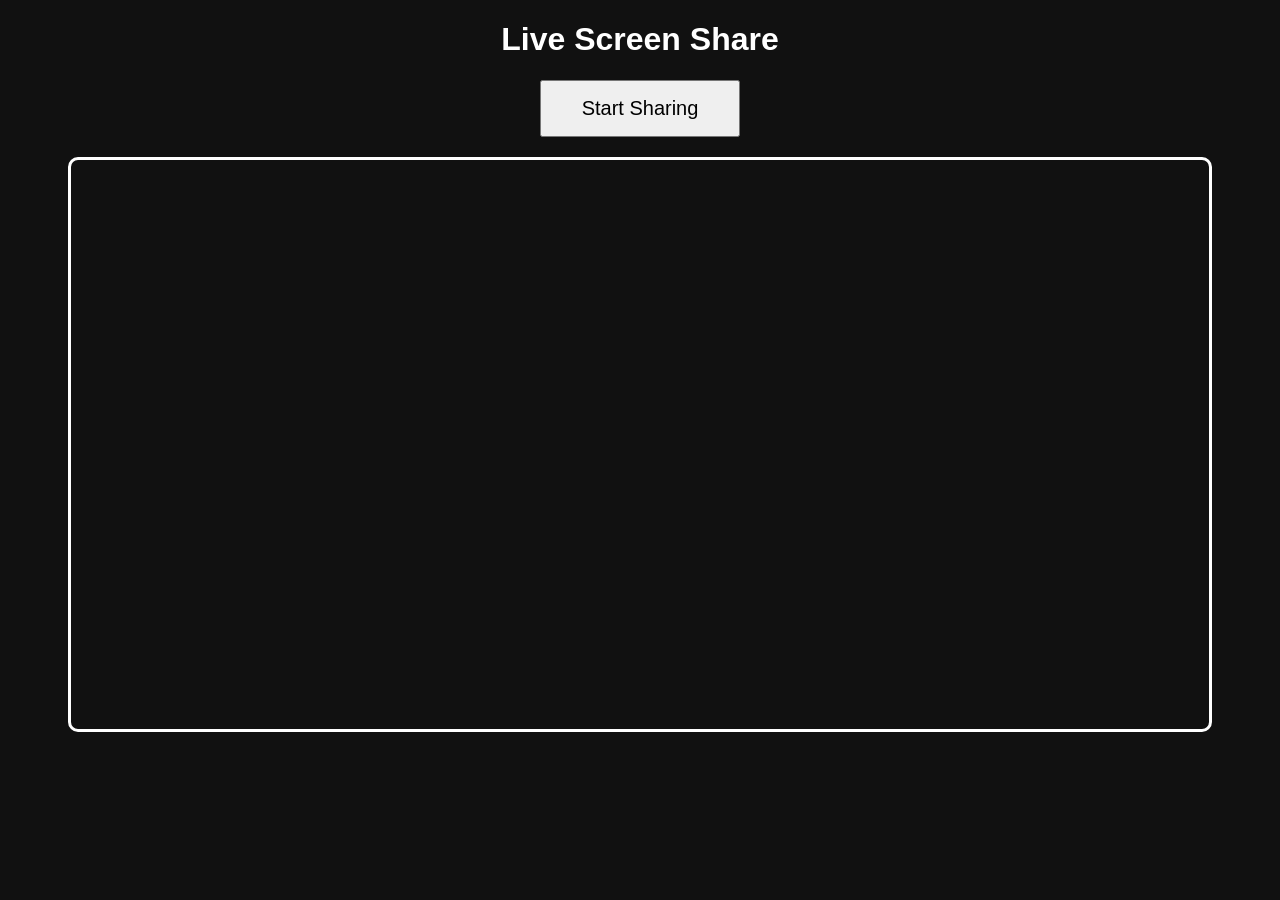
==== index.html @ 67279370 "First version" ====
<!DOCTYPE html>
<html>

<head>
    <title>ScreenShare</title>

    <link rel="stylesheet" href="style.css">
</head>

<body>

<h1>Live Screen Share</h1>

<button id="shareBtn">
Start Sharing
</button>

<video id="screenVideo"
autoplay
playsinline
muted></video>

<script src="script.js"></script>

</body>

</html>
---- style.css ----
body{

font-family:Arial;

text-align:center;

background:#111;

color:white;

}

video{

width:90%;

margin-top:20px;

border-radius:10px;

border:3px solid white;

}

button{

padding:15px 40px;

font-size:20px;

cursor:pointer;

}
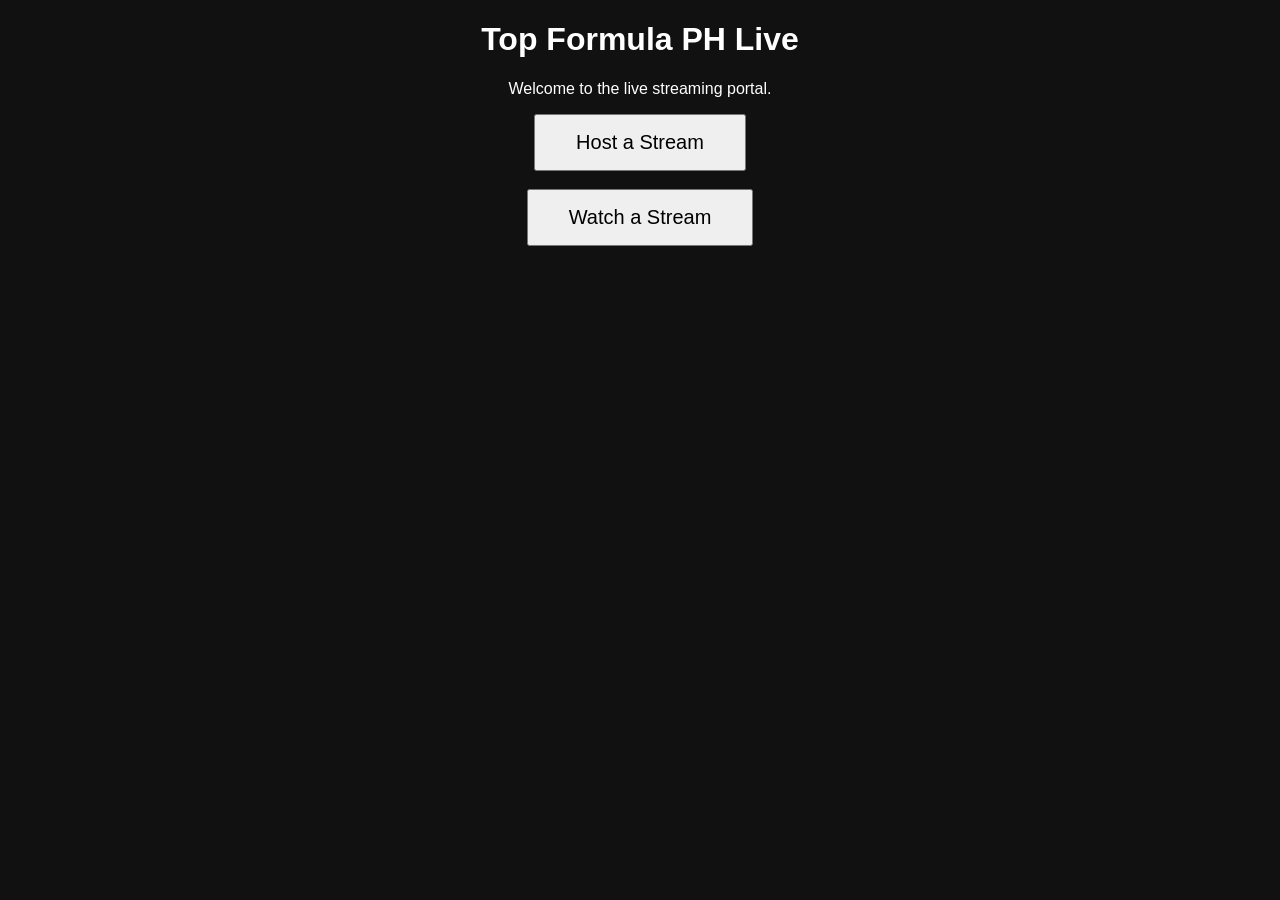
==== commit db05ba83: "Create host and viewer pages" ====
--- a/index.html
+++ b/index.html
@@ -1,27 +1,32 @@
 <!DOCTYPE html>
-<html>
+<html lang="en">
+<head>
+    <meta charset="UTF-8">
+    <meta name="viewport" content="width=device-width, initial-scale=1.0">
+    <title>Top Formula PH Live</title>
 
-<head>
-    <title>ScreenShare</title>
-
-    <link rel="stylesheet" href="style.css">
+    <link rel="stylesheet" href="css/style.css">
 </head>
 
 <body>
 
-<h1>Live Screen Share</h1>
+    <h1>Top Formula PH Live</h1>
 
-<button id="shareBtn">
-Start Sharing
-</button>
+    <p>Welcome to the live streaming portal.</p>
 
-<video id="screenVideo"
-autoplay
-playsinline
-muted></video>
+    <div>
 
-<script src="script.js"></script>
+        <button onclick="location.href='host.html'">
+            Host a Stream
+        </button>
+
+        <br><br>
+
+        <button onclick="location.href='viewer.html'">
+            Watch a Stream
+        </button>
+
+    </div>
 
 </body>
-
 </html>
--- a/css/style.css
+++ b/css/style.css
@@ -0,0 +1,33 @@
+body{
+
+font-family:Arial;
+
+text-align:center;
+
+background:#111;
+
+color:white;
+
+}
+
+video{
+
+width:90%;
+
+margin-top:20px;
+
+border-radius:10px;
+
+border:3px solid white;
+
+}
+
+button{
+
+padding:15px 40px;
+
+font-size:20px;
+
+cursor:pointer;
+
+}
